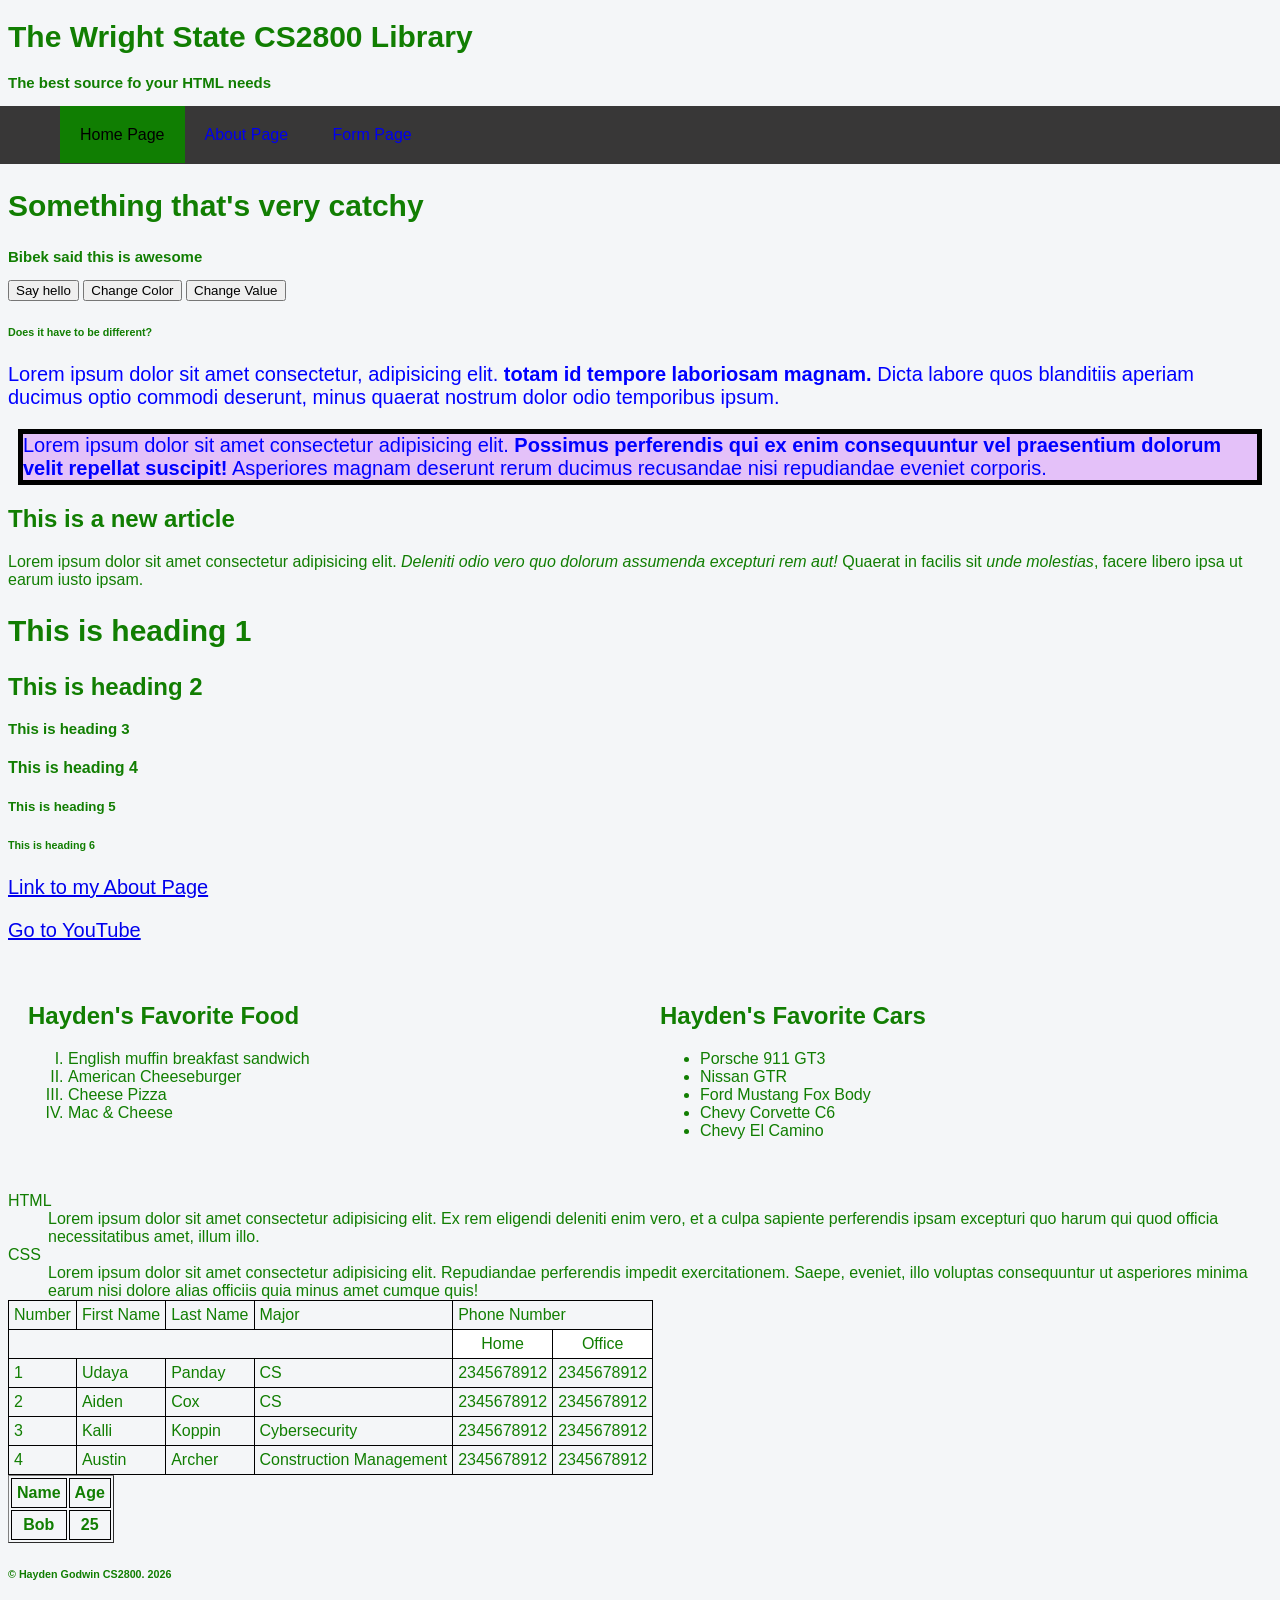
==== web-content/index.html @ f894ca60 "Completed part 1 setup and requirements without documentation" ====
<!DOCTYPE html>
<html lang="en">
<head>
    <meta charset="UTF-8">
    <meta name="viewport" content="width=device-width, initial-scale=1.0">
    <title>Document</title>
    <link rel="stylesheet" href="style.css">
</head>
<body>
    <header>
        <h1>The Wright State CS2800 Library</h1>
        <h3>The best source fo your HTML needs</h3>
    </header>
    <nav class="navbar">
        <ul>
        <li><a href="../web-content/index.html" class="btnLink"> Home Page</a> 
        <li><a href="web-content/about.html"> About Page</a></li> 
        <li><a href="pages/form.html" id="form-button">Form Page</a></li>
    </ul>
    </nav>
    <section>
        <h1>Something that's very catchy</h1>
        <h3>Bibek said this is awesome</h3>
        <input type="button" value="Say hello" onclick="sayHello()">
        <input type="button" value="Change Color" onclick="changeColor()">
        <input type="button" value="Change Value" onclick="changeStyle()">
        
        <h6 id = "changeMe">Does it have to be different?</h6>
        <p style="font-size: 20px;">Lorem ipsum dolor sit amet consectetur, adipisicing elit. <strong>totam id tempore laboriosam magnam.</strong>  Dicta labore quos blanditiis aperiam ducimus optio commodi deserunt, minus quaerat nostrum dolor odio temporibus ipsum.</p>
        <p style="background-color: #e4c1f9; padding: 20px, 0px, 20px, 0px; margin: 10px; border: 5px solid black;">Lorem ipsum dolor sit amet consectetur adipisicing elit. <b>Possimus perferendis qui ex enim consequuntur vel praesentium dolorum velit repellat suscipit!</b> Asperiores magnam deserunt rerum ducimus recusandae nisi repudiandae eveniet corporis.</p>
        <h2>This is a new article</h2>
        <p1>Lorem ipsum dolor sit amet consectetur adipisicing elit. <em>Deleniti odio vero quo dolorum assumenda excepturi rem aut!</em> Quaerat in facilis sit <i>unde molestias</i>, facere libero ipsa ut earum iusto ipsam.</p1>

        <h1 id="changeStyle">This is heading 1</h1>
        <h2>This is heading 2</h2>
        <h3>This is heading 3</h3>
        <h4>This is heading 4</h4>
        <h5>This is heading 5</h5>
        <h6>This is heading 6</h6>


        <p>
            <a href="pages/about.html">Link to my About Page</a>
        </p>
        <p><a href="https://youtube.com" target="_blank=" >Go to YouTube</a></p>


        <div class="rowflex">
        <div class="leftflex">
        <h2>Hayden's Favorite Food</h2>
        <ol type="I">
            <li>English muffin breakfast sandwich</li>
            <li>American Cheeseburger</li>
            <li>Cheese Pizza</li>
            <li>Mac & Cheese</li>
        </ol>
        </div>
        <div class="rightflex">
        <h2>Hayden's Favorite Cars</h2>
        <ul>
            <li>Porsche 911 GT3</li>
            <li>Nissan GTR</li>
            <li>Ford Mustang Fox Body</li>
            <li>Chevy Corvette C6</li>
            <li>Chevy El Camino</li>
        </ul>
        </div>
        </div>
        <dl>
            <dt>HTML</dt>
            <dd>Lorem ipsum dolor sit amet consectetur adipisicing elit. Ex rem eligendi deleniti enim vero, et a culpa sapiente perferendis ipsam excepturi quo harum qui quod officia necessitatibus amet, illum illo.</dd>
            <dt>CSS</dt>
            <dd>Lorem ipsum dolor sit amet consectetur adipisicing elit. Repudiandae perferendis impedit exercitationem. Saepe, eveniet, illo voluptas consequuntur ut asperiores minima earum nisi dolore alias officiis quia minus amet cumque quis!</dd>

            <table class="demotable">
                <tr>
                    <td>Number</td>
                    <td>First Name</td>
                    <td>Last Name</td>
                    <td>Major</td>
                    <td colspan="2">Phone Number</td>
                </tr>
                <tr>
                    <td colspan="4"></td>
                    <td class="tdCenter">Home</td>
                    <td class="tdCenter">Office</td>
                </tr>
                <tr>
                    <td>1</td>
                    <td>Udaya</td>
                    <td>Panday</td>
                    <td>CS</td>
                    <td>2345678912</td>
                    <td>2345678912</td>
                </tr>
                <tr>
                    <td>2</td>
                    <td>Aiden</td>
                    <td>Cox</td>
                    <td>CS</td>
                    <td>2345678912</td>
                    <td>2345678912</td>
                </tr>
                <tr>
                    <td>3</td>
                    <td>Kalli</td>
                    <td>Koppin</td>
                    <td>Cybersecurity</td>
                    <td>2345678912</td>
                    <td>2345678912</td>
                </tr>
                <tr>
                    <td>4</td>
                    <td>Austin</td>
                    <td>Archer</td>
                    <td>Construction Management</td>
                    <td>2345678912</td>
                    <td>2345678912</td>
                </tr>
            </table>
            <table border="1">
                <tr>
                    <th>Name</th>
                    <th>Age</th>
                </tr>
                <tr>
                    <th>Bob</th>
                    <th>25</th>
                </tr>
            </table>
            <table>
                <thead>
                    <tr>

                    </tr>
                </thead>
            </table>
        </dl>
    </section>
    <footer>
        <h6>&copy; Hayden Godwin CS2800. 2026</h6>
    </footer>
<script src="../script.js"></script>
<script>

</script>
</body>
</html>
---- web-content/style.css ----
body{
    font-family: Arial, Helvetica, sans-serif;
    color: rgb(17, 126, 2);
    background-color: #f4f6f8;
}


p{
    font-size: 20px;
    color: blue;
}

h1{
    font-size: 30px;
    /* font-size: 30px; */
}

h3{
    font-size: 15px;
}

/* #form-button{
    background-color: aqua;
} */

.navbar ul li a{
    text-decoration: none;
    padding: 20px;
    
}

.navbar a:visited{
    color: white;
}

.navbar a:hover{
    background-color: black;
}

.navbar{
    margin-left: calc(50% - 50vw);
    margin-right: calc(50% - 50vw);
    background-color: rgb(56, 55, 55);
    padding: 20px;
}
.navbar{
    list-style-type: none;
    
}

.navbar ul li{
    display: inline-block;
    
}

.navbar ul{
    list-style-type: none;
    margin: 0;
    
}

.demotable, td, th {
    border: 1px solid black;
    padding: 5px;
}

.demotable{
    border-collapse: collapse;
}

.tdCenter{
    text-align: center;
    background-color: white;
}


.btnLink{
    background-color: #107e02;
    color:black;
}

.rowflex{
    display: flex;
}
.leftflex{
    flex: 50%;
    padding: 20px;
}
.middleflex{
    flex:50%;
    padding: 20px;
}
.rightflex{
    flex: 50%;
    padding: 20px;
}

#dataGoesBrr {
    background-color: #f4f6f8;

}

#dataGoesBrr p {
    color:black;
    padding-left: 20px;
}

#dataGoesBrr button {
    background-color: aliceblue;
}
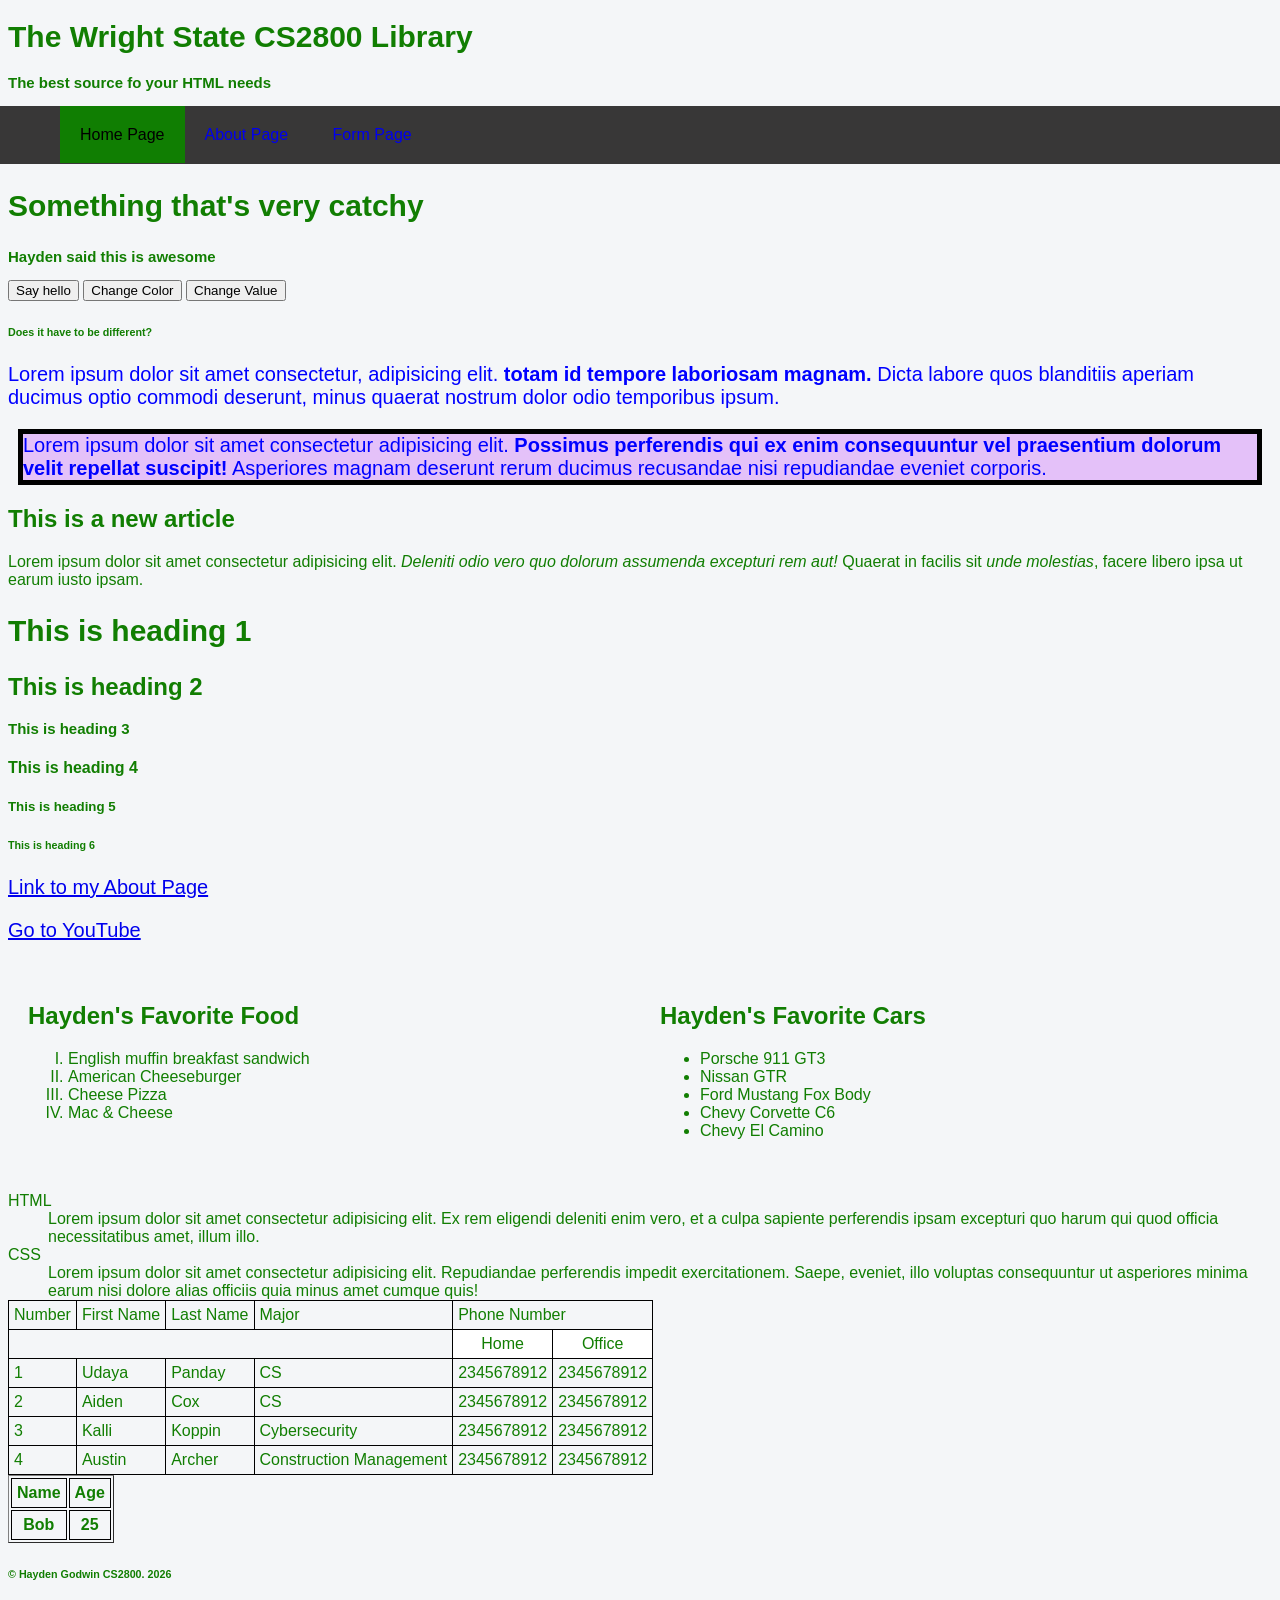
==== commit 5286cc8a: "Update h3 text from 'Bibek' to 'Hayden'" ====
--- a/web-content/index.html
+++ b/web-content/index.html
@@ -20,7 +20,7 @@
     </nav>
     <section>
         <h1>Something that's very catchy</h1>
-        <h3>Bibek said this is awesome</h3>
+        <h3>Hayden said this is awesome</h3>
         <input type="button" value="Say hello" onclick="sayHello()">
         <input type="button" value="Change Color" onclick="changeColor()">
         <input type="button" value="Change Value" onclick="changeStyle()">
@@ -145,4 +145,4 @@
 
 </script>
 </body>
-</html>+</html>
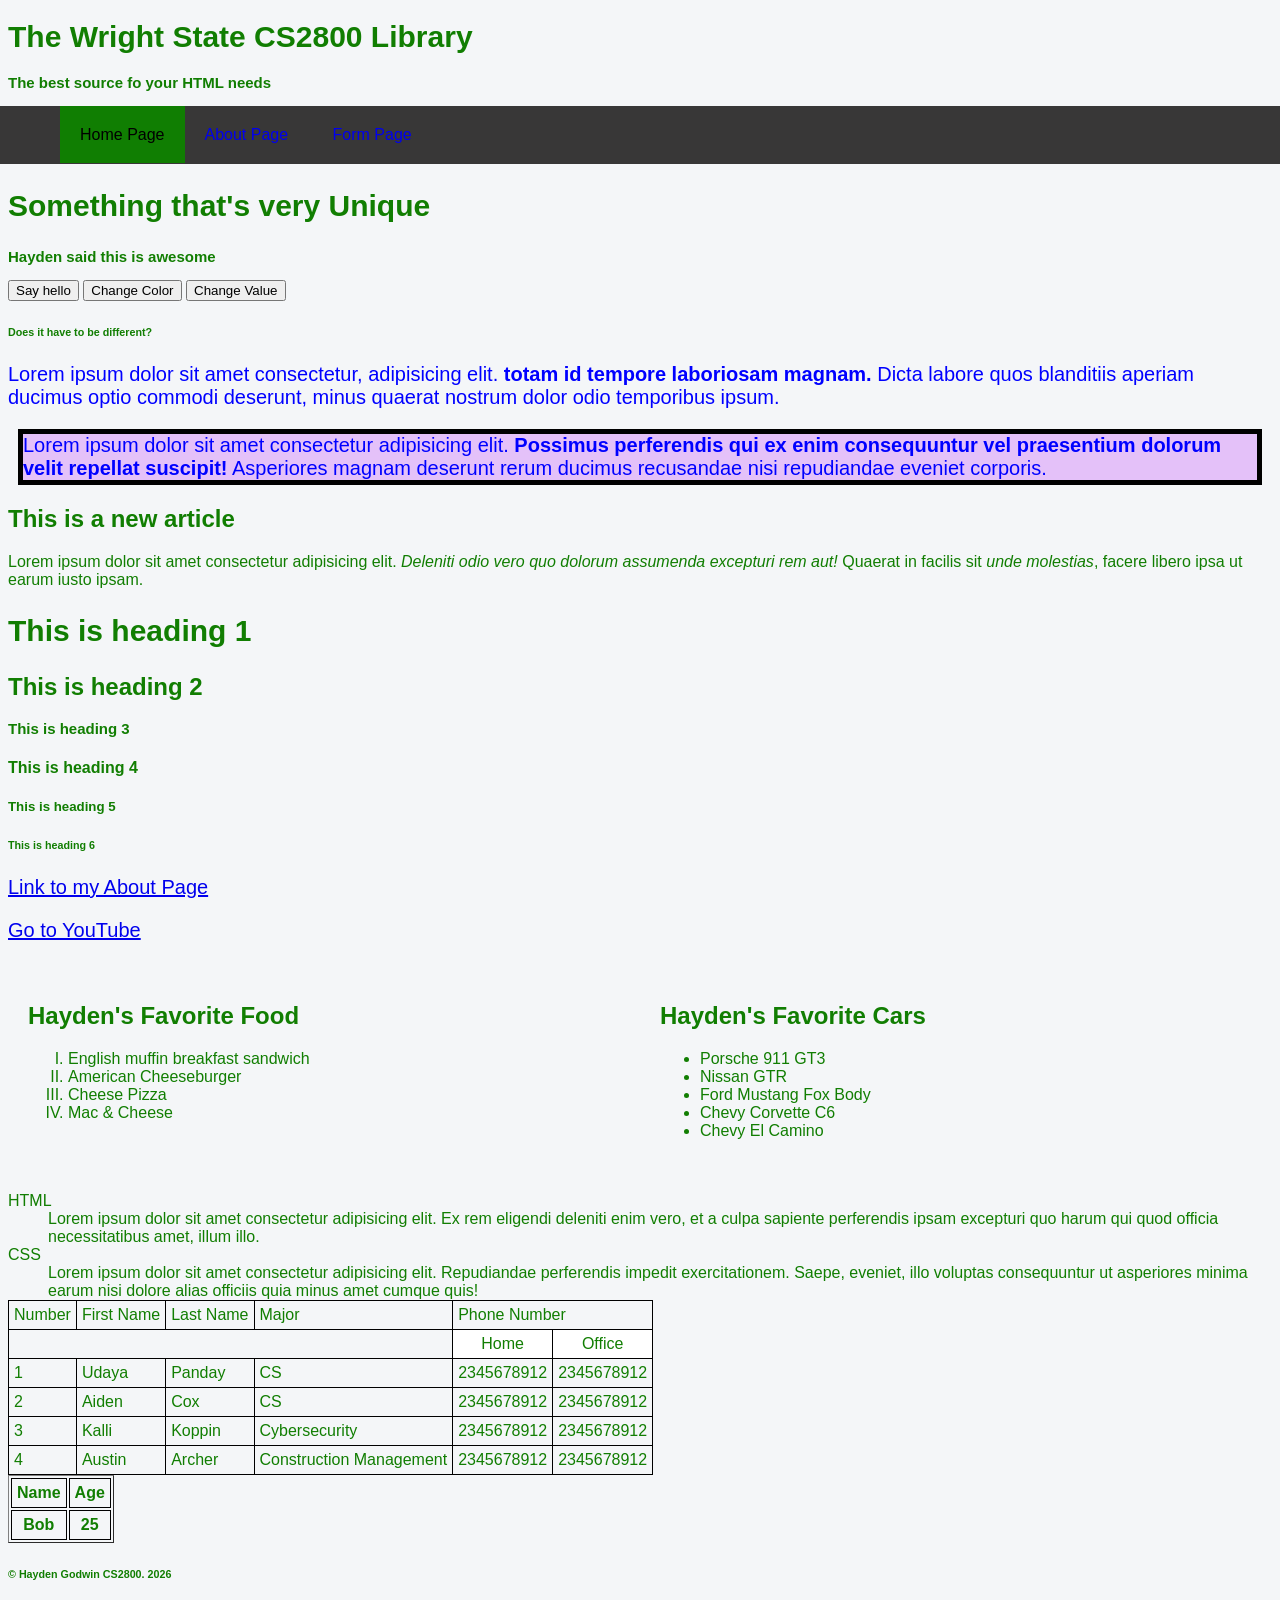
==== commit 32729cbb: "feat: update site content for v1.1.0" ====
--- a/web-content/index.html
+++ b/web-content/index.html
@@ -19,7 +19,7 @@
     </ul>
     </nav>
     <section>
-        <h1>Something that's very catchy</h1>
+        <h1>Something that's very Unique</h1>
         <h3>Hayden said this is awesome</h3>
         <input type="button" value="Say hello" onclick="sayHello()">
         <input type="button" value="Change Color" onclick="changeColor()">
